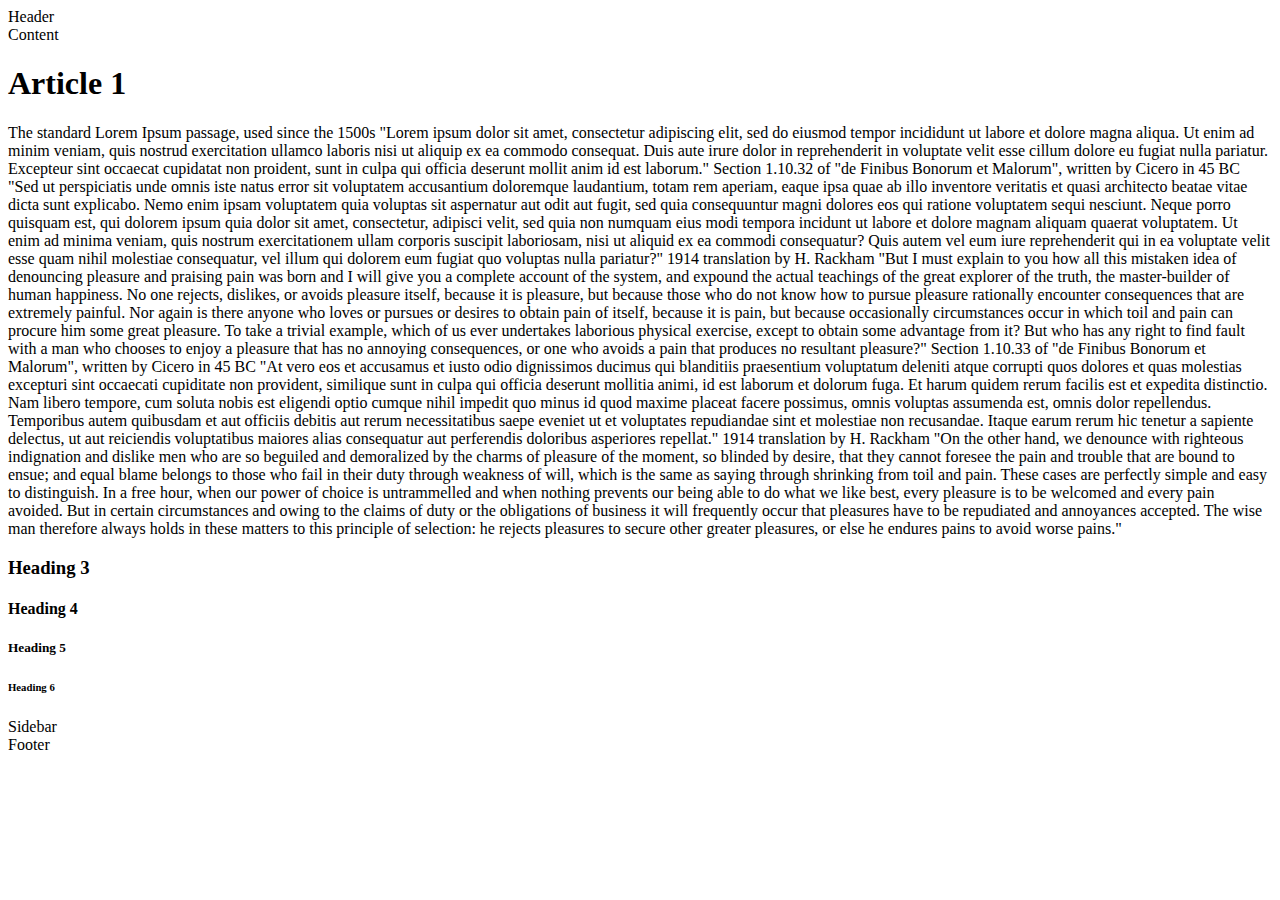
==== portfolio8/index.html @ add1a8a4 "task: added files" ====
<!doctype html>

<html lang="en">
<head>
    <meta charset="utf-8">

    <title>The HTML5 Herald</title>
    <meta name="description" content="The HTML5 Herald">
    <meta name="author" content="SitePoint">

    <link rel="stylesheet" href="css/main.css?v=1.0">

</head>

<body>
<div id="wrapper" class="fullborder">
    <div id="header" class="fullborder">
        Header


    </div>
    <div id="content" class="fullborder">
        Content
        <h1>Article 1</h1>
        <p>
            The standard Lorem Ipsum passage, used since the 1500s
            "Lorem ipsum dolor sit amet, consectetur adipiscing elit, sed do eiusmod tempor incididunt ut labore et
            dolore magna aliqua. Ut enim ad minim veniam, quis nostrud exercitation ullamco laboris nisi ut aliquip ex
            ea commodo consequat. Duis aute irure dolor in reprehenderit in voluptate velit esse cillum dolore eu fugiat
            nulla pariatur. Excepteur sint occaecat cupidatat non proident, sunt in culpa qui officia deserunt mollit
            anim id est laborum."

            Section 1.10.32 of "de Finibus Bonorum et Malorum", written by Cicero in 45 BC
            "Sed ut perspiciatis unde omnis iste natus error sit voluptatem accusantium doloremque laudantium, totam rem
            aperiam, eaque ipsa quae ab illo inventore veritatis et quasi architecto beatae vitae dicta sunt explicabo.
            Nemo enim ipsam voluptatem quia voluptas sit aspernatur aut odit aut fugit, sed quia consequuntur magni
            dolores eos qui ratione voluptatem sequi nesciunt. Neque porro quisquam est, qui dolorem ipsum quia dolor
            sit amet, consectetur, adipisci velit, sed quia non numquam eius modi tempora incidunt ut labore et dolore
            magnam aliquam quaerat voluptatem. Ut enim ad minima veniam, quis nostrum exercitationem ullam corporis
            suscipit laboriosam, nisi ut aliquid ex ea commodi consequatur? Quis autem vel eum iure reprehenderit qui in
            ea voluptate velit esse quam nihil molestiae consequatur, vel illum qui dolorem eum fugiat quo voluptas
            nulla pariatur?"

            1914 translation by H. Rackham
            "But I must explain to you how all this mistaken idea of denouncing pleasure and praising pain was born and
            I will give you a complete account of the system, and expound the actual teachings of the great explorer of
            the truth, the master-builder of human happiness. No one rejects, dislikes, or avoids pleasure itself,
            because it is pleasure, but because those who do not know how to pursue pleasure rationally encounter
            consequences that are extremely painful. Nor again is there anyone who loves or pursues or desires to obtain
            pain of itself, because it is pain, but because occasionally circumstances occur in which toil and pain can
            procure him some great pleasure. To take a trivial example, which of us ever undertakes laborious physical
            exercise, except to obtain some advantage from it? But who has any right to find fault with a man who
            chooses to enjoy a pleasure that has no annoying consequences, or one who avoids a pain that produces no
            resultant pleasure?"

            Section 1.10.33 of "de Finibus Bonorum et Malorum", written by Cicero in 45 BC
            "At vero eos et accusamus et iusto odio dignissimos ducimus qui blanditiis praesentium voluptatum deleniti
            atque corrupti quos dolores et quas molestias excepturi sint occaecati cupiditate non provident, similique
            sunt in culpa qui officia deserunt mollitia animi, id est laborum et dolorum fuga. Et harum quidem rerum
            facilis est et expedita distinctio. Nam libero tempore, cum soluta nobis est eligendi optio cumque nihil
            impedit quo minus id quod maxime placeat facere possimus, omnis voluptas assumenda est, omnis dolor
            repellendus. Temporibus autem quibusdam et aut officiis debitis aut rerum necessitatibus saepe eveniet ut et
            voluptates repudiandae sint et molestiae non recusandae. Itaque earum rerum hic tenetur a sapiente delectus,
            ut aut reiciendis voluptatibus maiores alias consequatur aut perferendis doloribus asperiores repellat."

            1914 translation by H. Rackham
            "On the other hand, we denounce with righteous indignation and dislike men who are so beguiled and
            demoralized by the charms of pleasure of the moment, so blinded by desire, that they cannot foresee the pain
            and trouble that are bound to ensue; and equal blame belongs to those who fail in their duty through
            weakness of will, which is the same as saying through shrinking from toil and pain. These cases are
            perfectly simple and easy to distinguish. In a free hour, when our power of choice is untrammelled and when
            nothing prevents our being able to do what we like best, every pleasure is to be welcomed and every pain
            avoided. But in certain circumstances and owing to the claims of duty or the obligations of business it will
            frequently occur that pleasures have to be repudiated and annoyances accepted. The wise man therefore always
            holds in these matters to this principle of selection: he rejects pleasures to secure other greater
            pleasures, or else he endures pains to avoid worse pains."
        </p>

        <h3> Heading 3 </h3>
        <h4> Heading 4 </h4>
        <h5> Heading 5 </h5>
        <h6> Heading 6 </h6>
    </div>
    <div id="sidebar" class="fullborder">
        Sidebar
    </div>
    <div id="footer" class="fullborder">
        Footer
    </div>


</div>
<script src="js/script2.js"></script>
</body>
</html>
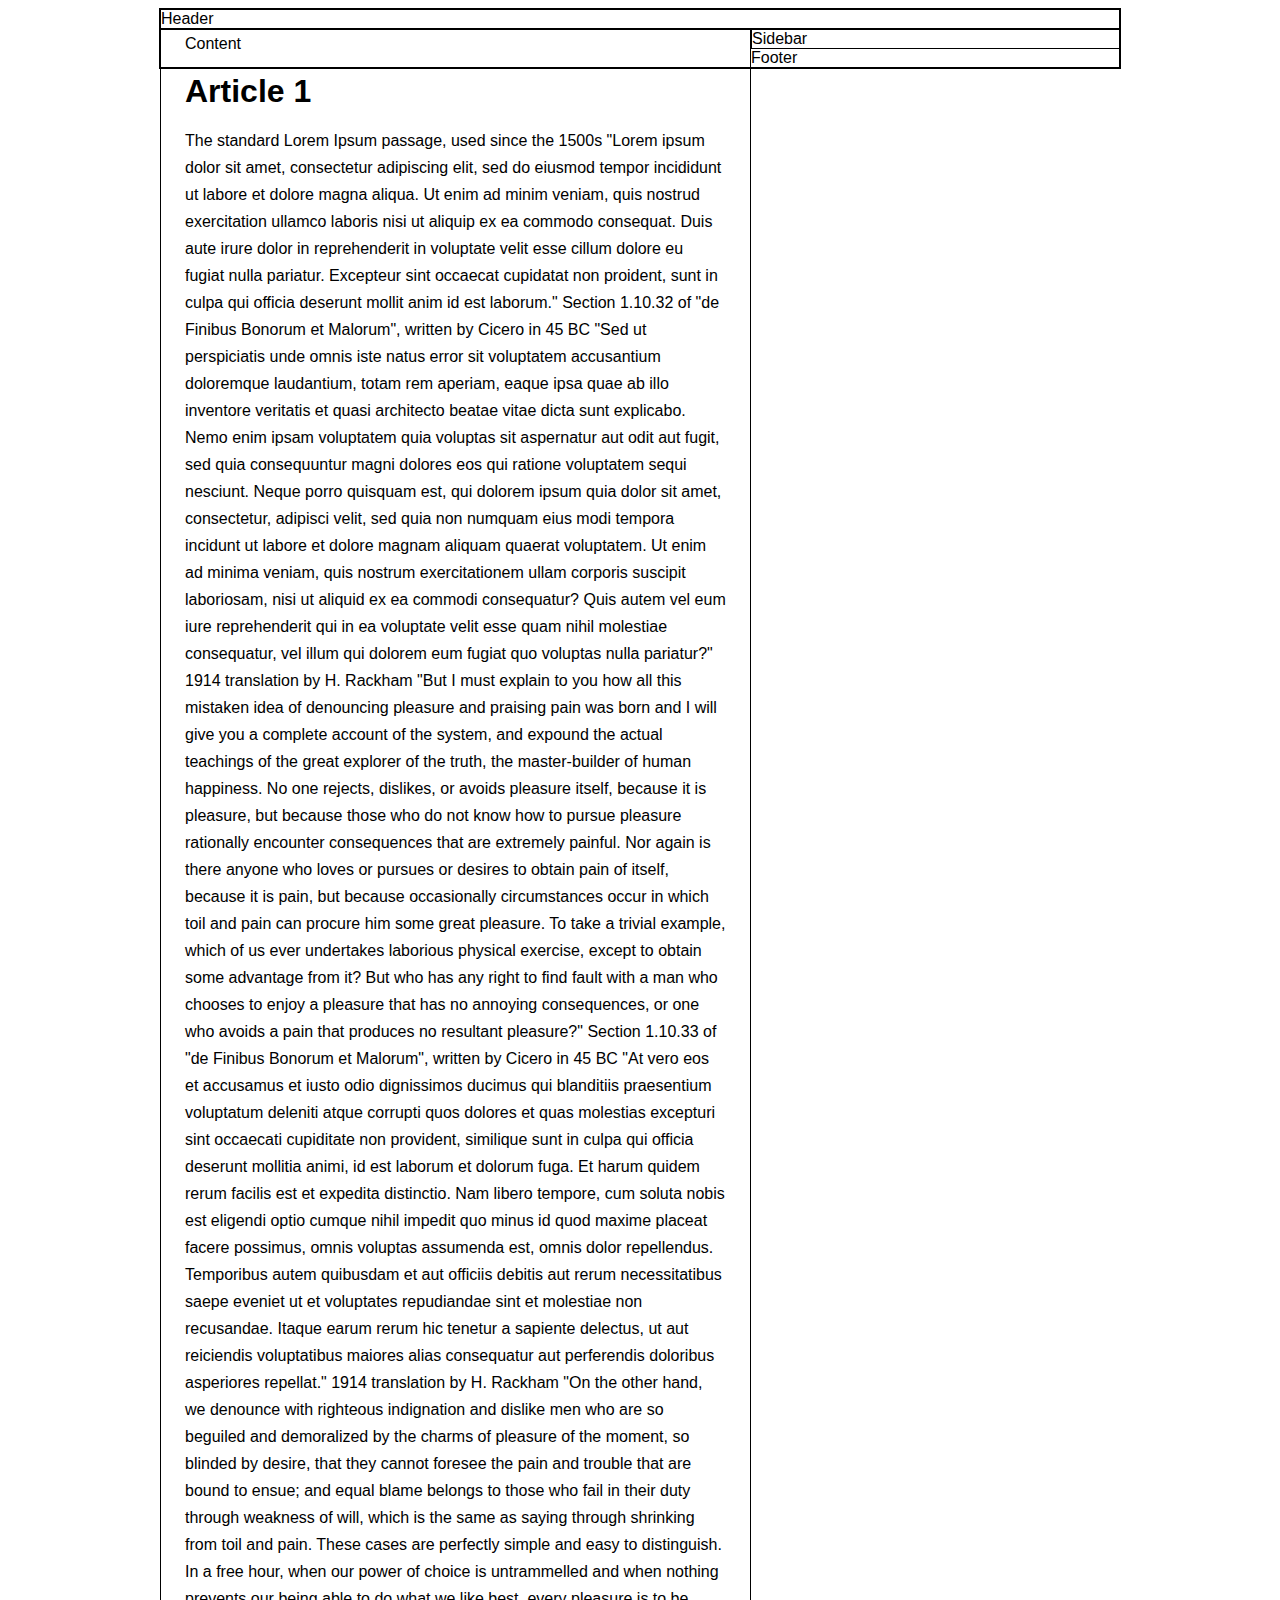
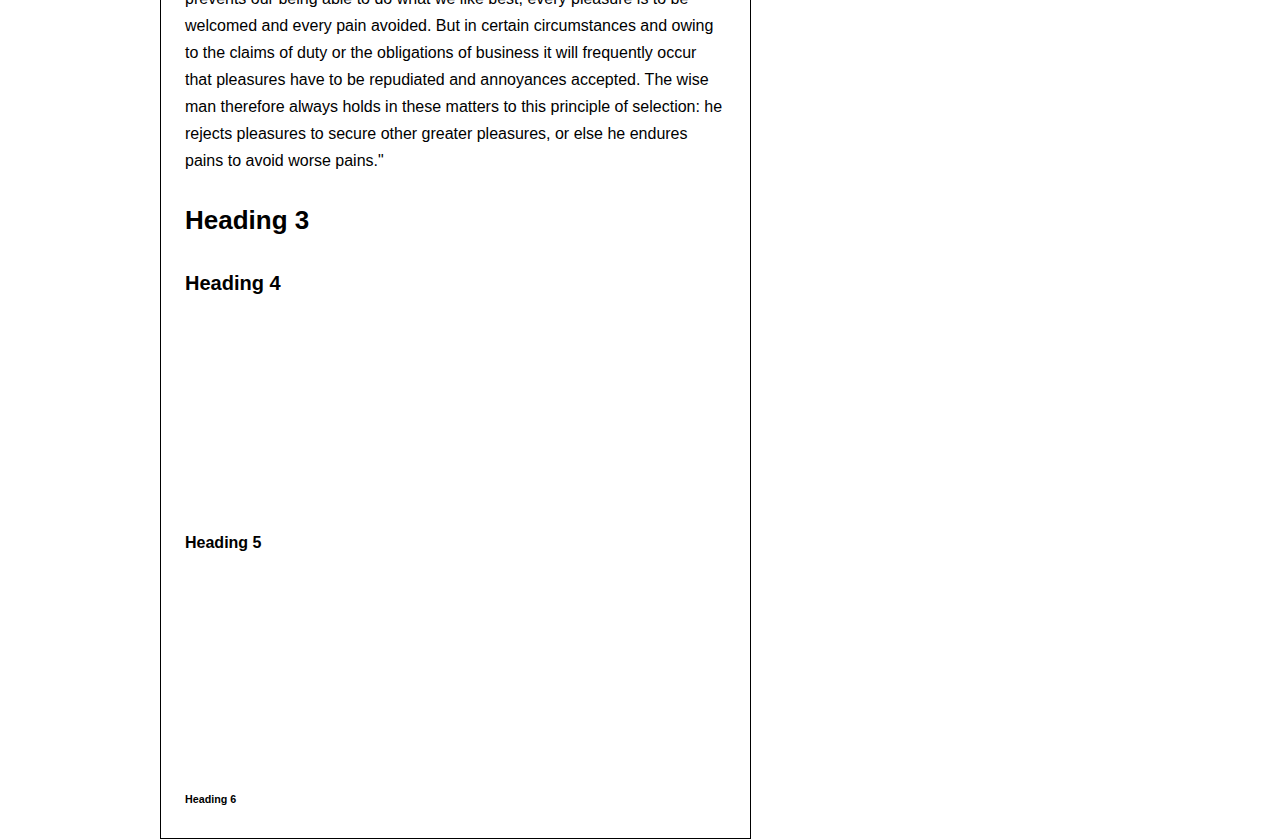
==== commit 9529af92: "task: floated right" ====
--- a/portfolio8/index.html
+++ b/portfolio8/index.html
@@ -90,6 +90,8 @@
 
 
 </div>
-<script src="js/script2.js"></script>
+
+
+<script src="js/script.js"></script>
 </body>
 </html>--- a/portfolio8/css/main.css
+++ b/portfolio8/css/main.css
@@ -0,0 +1,74 @@
+body {
+    background-color: white;
+    font-family: "HelveticaNeue-Light", "Helvetica Neue Light", "Helvetica Neue", Helvetica, Arial, "Lucida Grande", sans-serif;
+    font-weight: 300;
+}
+
+#box1 {
+    background-color: green;
+    float: right;
+}
+#box2 {
+    background-color: red;
+    float: left;
+}
+#box3 {
+    background-color: blue;
+    clear: both;
+    float: left;
+}
+#box4 {
+    background-color: yellow;
+}
+
+.box{
+    width : 100px;
+    height : 100px;
+}
+
+.fullborder{
+    border: black solid thin;
+}
+
+#wrapper{
+    width: 960px;
+    margin-left: auto;
+    margin-right: auto;
+}
+
+#content{
+    width: 541px;
+    padding-right: 24px;
+    padding-left: 24px;
+    float: left;
+    font-size: 16px;
+    line-height: 27px;
+}
+
+#content h2{
+    font-size: 42px;
+    line-height: 65px;
+}
+
+#content h3{
+    font-size: 26px;
+    line-height: 41px;
+}
+
+#content h4{
+    font-size:20px;
+    line-height:33px;
+}
+
+#content h5{
+    font-size:16px;
+    line-height:27;
+}
+#sidebar{
+    width: 367px;
+    float: left;
+}
+
+#floater{
+    clear: both;
+}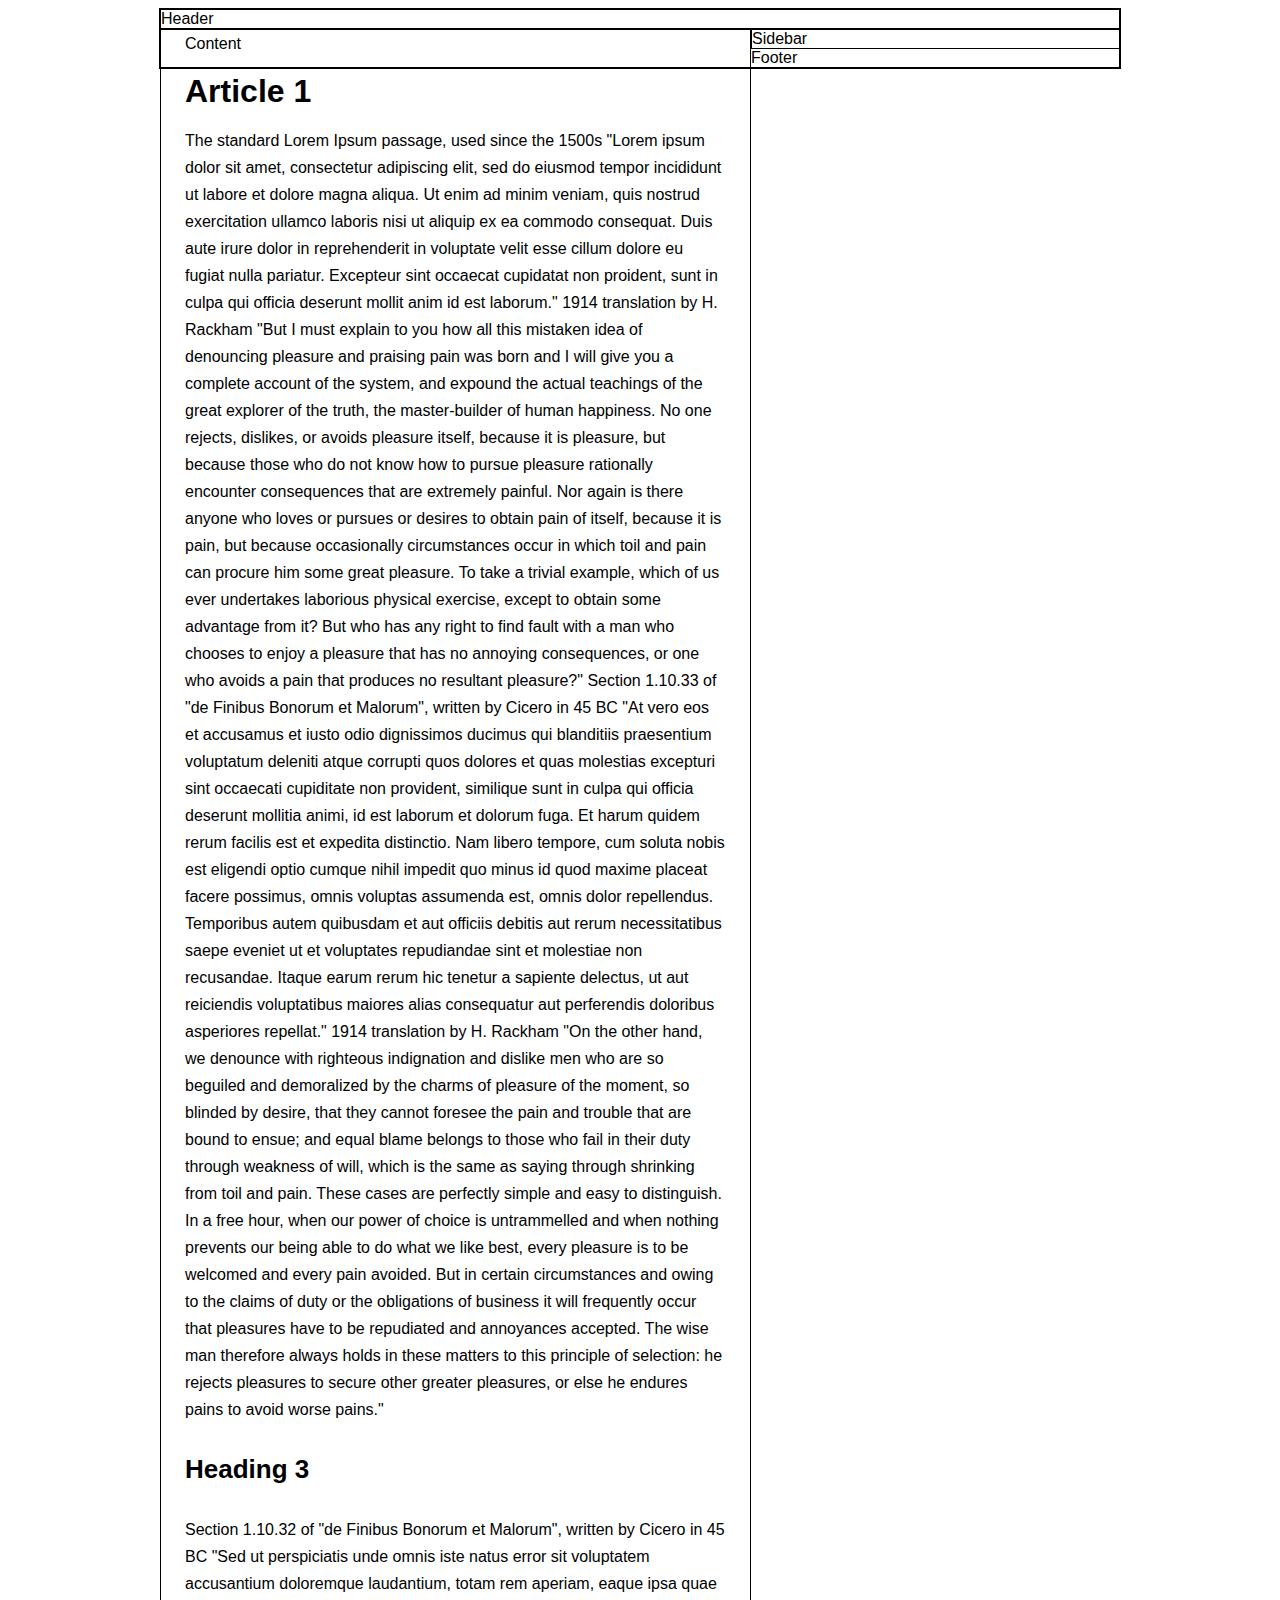
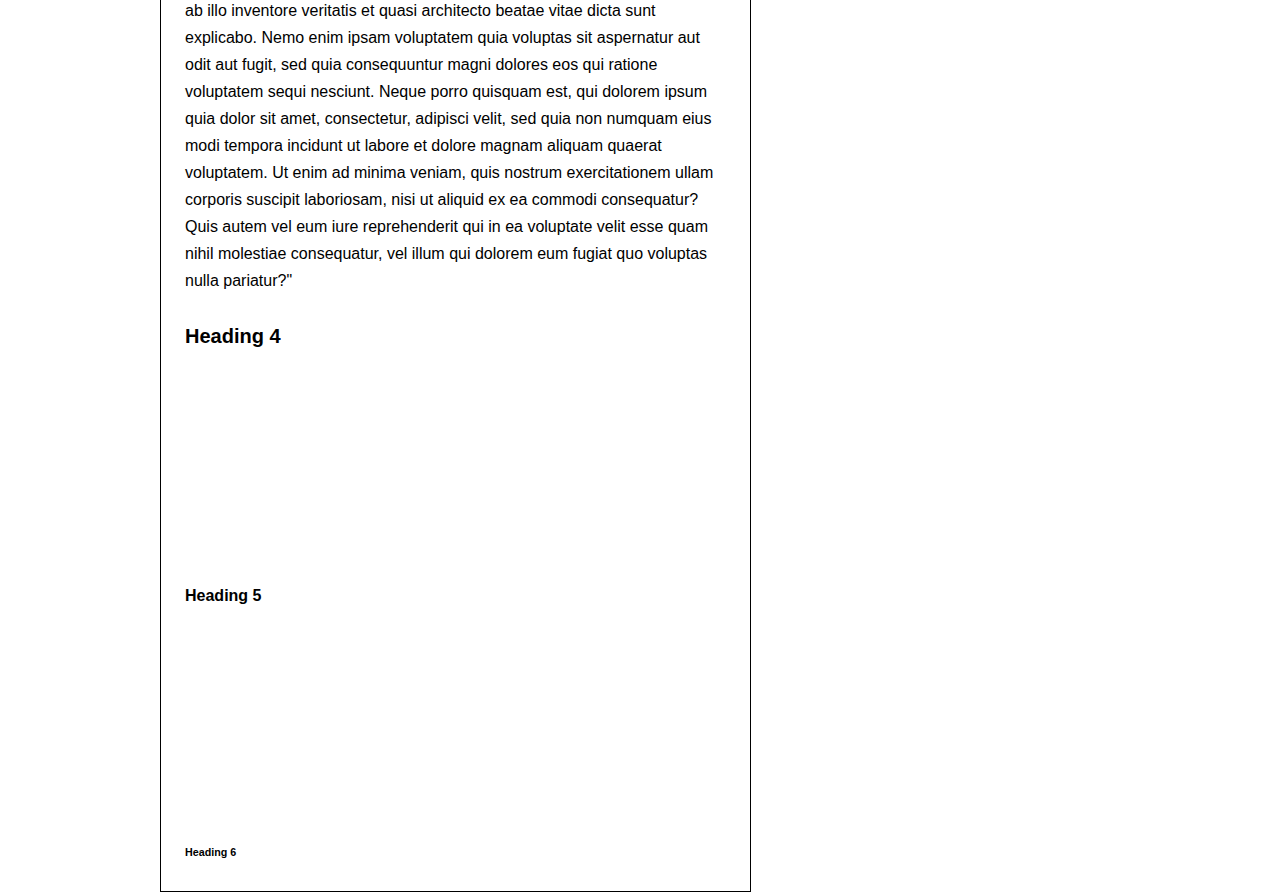
==== commit 39ef3b49: "task: floated right" ====
--- a/portfolio8/index.html
+++ b/portfolio8/index.html
@@ -29,17 +29,6 @@
             ea commodo consequat. Duis aute irure dolor in reprehenderit in voluptate velit esse cillum dolore eu fugiat
             nulla pariatur. Excepteur sint occaecat cupidatat non proident, sunt in culpa qui officia deserunt mollit
             anim id est laborum."
-
-            Section 1.10.32 of "de Finibus Bonorum et Malorum", written by Cicero in 45 BC
-            "Sed ut perspiciatis unde omnis iste natus error sit voluptatem accusantium doloremque laudantium, totam rem
-            aperiam, eaque ipsa quae ab illo inventore veritatis et quasi architecto beatae vitae dicta sunt explicabo.
-            Nemo enim ipsam voluptatem quia voluptas sit aspernatur aut odit aut fugit, sed quia consequuntur magni
-            dolores eos qui ratione voluptatem sequi nesciunt. Neque porro quisquam est, qui dolorem ipsum quia dolor
-            sit amet, consectetur, adipisci velit, sed quia non numquam eius modi tempora incidunt ut labore et dolore
-            magnam aliquam quaerat voluptatem. Ut enim ad minima veniam, quis nostrum exercitationem ullam corporis
-            suscipit laboriosam, nisi ut aliquid ex ea commodi consequatur? Quis autem vel eum iure reprehenderit qui in
-            ea voluptate velit esse quam nihil molestiae consequatur, vel illum qui dolorem eum fugiat quo voluptas
-            nulla pariatur?"
 
             1914 translation by H. Rackham
             "But I must explain to you how all this mistaken idea of denouncing pleasure and praising pain was born and
@@ -77,6 +66,18 @@
         </p>
 
         <h3> Heading 3 </h3>
+        <p>
+            Section 1.10.32 of "de Finibus Bonorum et Malorum", written by Cicero in 45 BC
+            "Sed ut perspiciatis unde omnis iste natus error sit voluptatem accusantium doloremque laudantium, totam rem
+            aperiam, eaque ipsa quae ab illo inventore veritatis et quasi architecto beatae vitae dicta sunt explicabo.
+            Nemo enim ipsam voluptatem quia voluptas sit aspernatur aut odit aut fugit, sed quia consequuntur magni
+            dolores eos qui ratione voluptatem sequi nesciunt. Neque porro quisquam est, qui dolorem ipsum quia dolor
+            sit amet, consectetur, adipisci velit, sed quia non numquam eius modi tempora incidunt ut labore et dolore
+            magnam aliquam quaerat voluptatem. Ut enim ad minima veniam, quis nostrum exercitationem ullam corporis
+            suscipit laboriosam, nisi ut aliquid ex ea commodi consequatur? Quis autem vel eum iure reprehenderit qui in
+            ea voluptate velit esse quam nihil molestiae consequatur, vel illum qui dolorem eum fugiat quo voluptas
+            nulla pariatur?"
+        </p>
         <h4> Heading 4 </h4>
         <h5> Heading 5 </h5>
         <h6> Heading 6 </h6>
--- a/portfolio8/css/main.css
+++ b/portfolio8/css/main.css
@@ -6,7 +6,7 @@
 
 #box1 {
     background-color: green;
-    float: right;
+    float: left;
 }
 #box2 {
     background-color: red;
